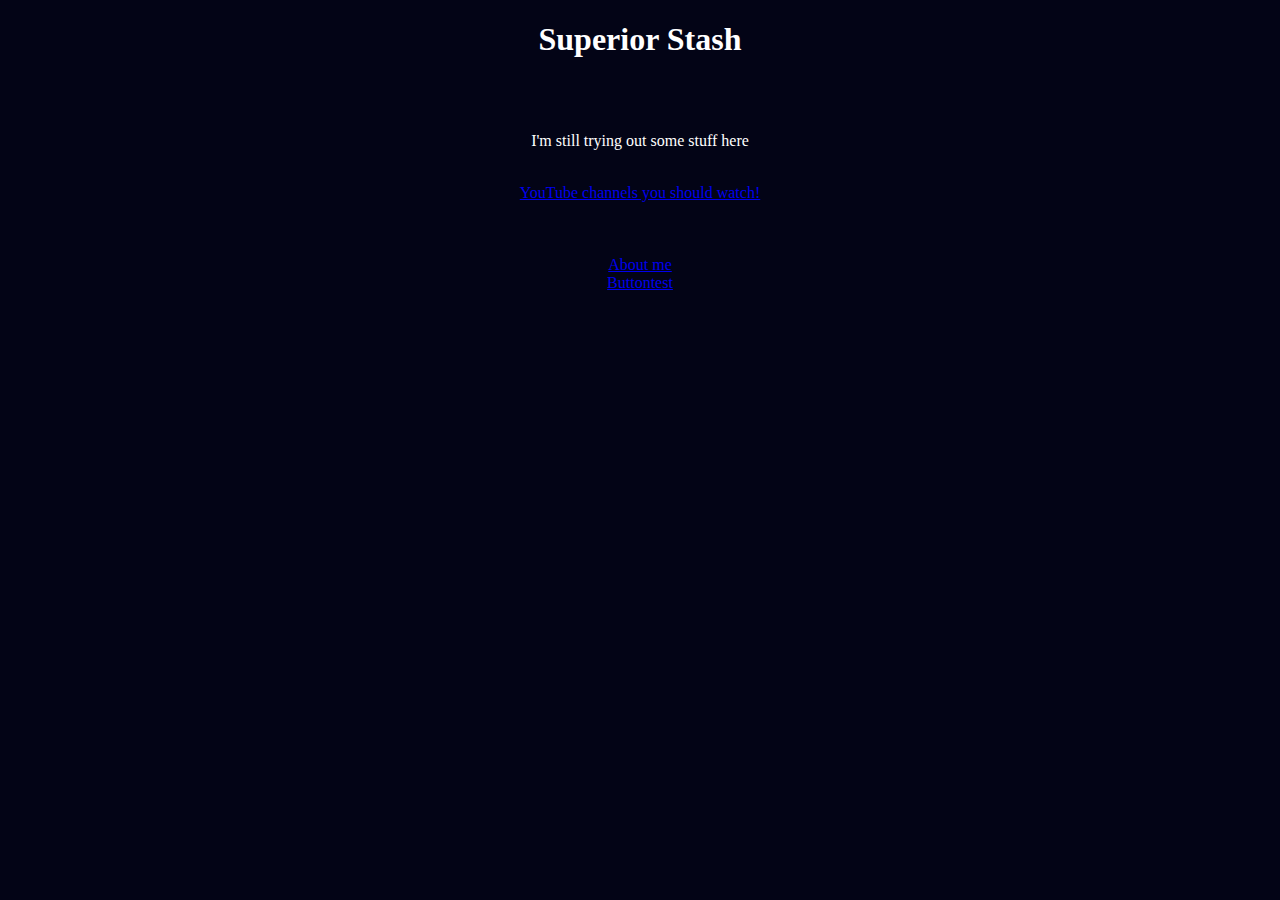
==== index.html @ 2315ca73 "Update index.html" ====
<!DOCTYPE html>
<html>

<head>
  <meta charset="UTF-8">
  <meta name="viewport" content="width=device-width, initial-scale=1.0">
  <title>Superior</title>
  <link rel="stylesheet" href="css/main.css">
</head>

<body>
  <h1>Superior Stash</h1>
  <br><br>
  <p>I'm still trying out some stuff here
    </p>


  <br>
  <a href="youtubechannels.html">YouTube channels you should watch!</a>
  <br><br><br><br>
  <a href="aboutme.html">About me</a>
  <br>
  <a href="buttontest.html">Buttontest</a>
</body>

</html>
---- css/main.css ----
body {
    color: #ffffff;
    background: #030416;
    font-family: 'lato';
    text-align: center;
}
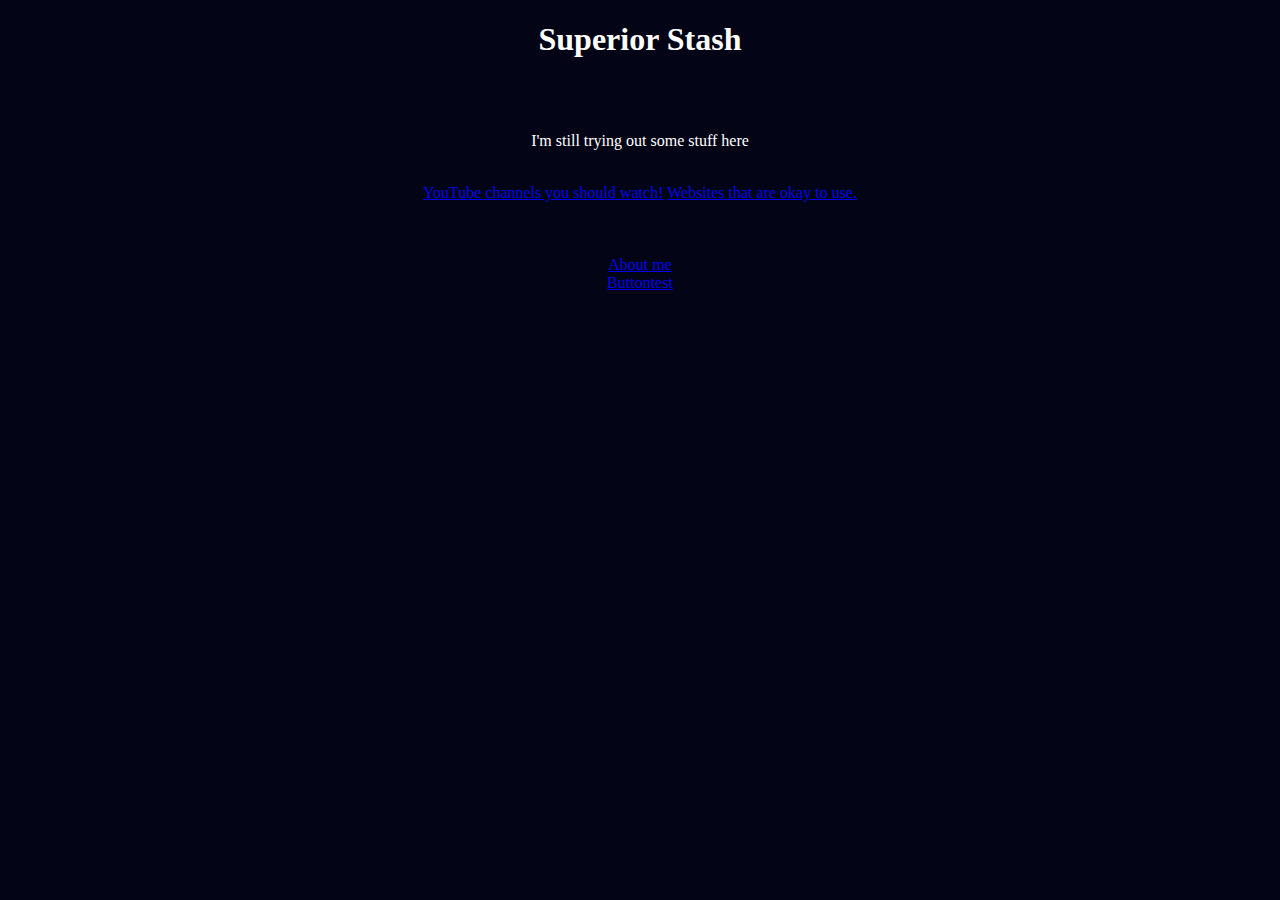
==== commit f9dd444d: "Update index.html" ====
--- a/index.html
+++ b/index.html
@@ -17,6 +17,7 @@
 
   <br>
   <a href="youtubechannels.html">YouTube channels you should watch!</a>
+  <a href="services.html">Websites that are okay to use.</a>
   <br><br><br><br>
   <a href="aboutme.html">About me</a>
   <br>
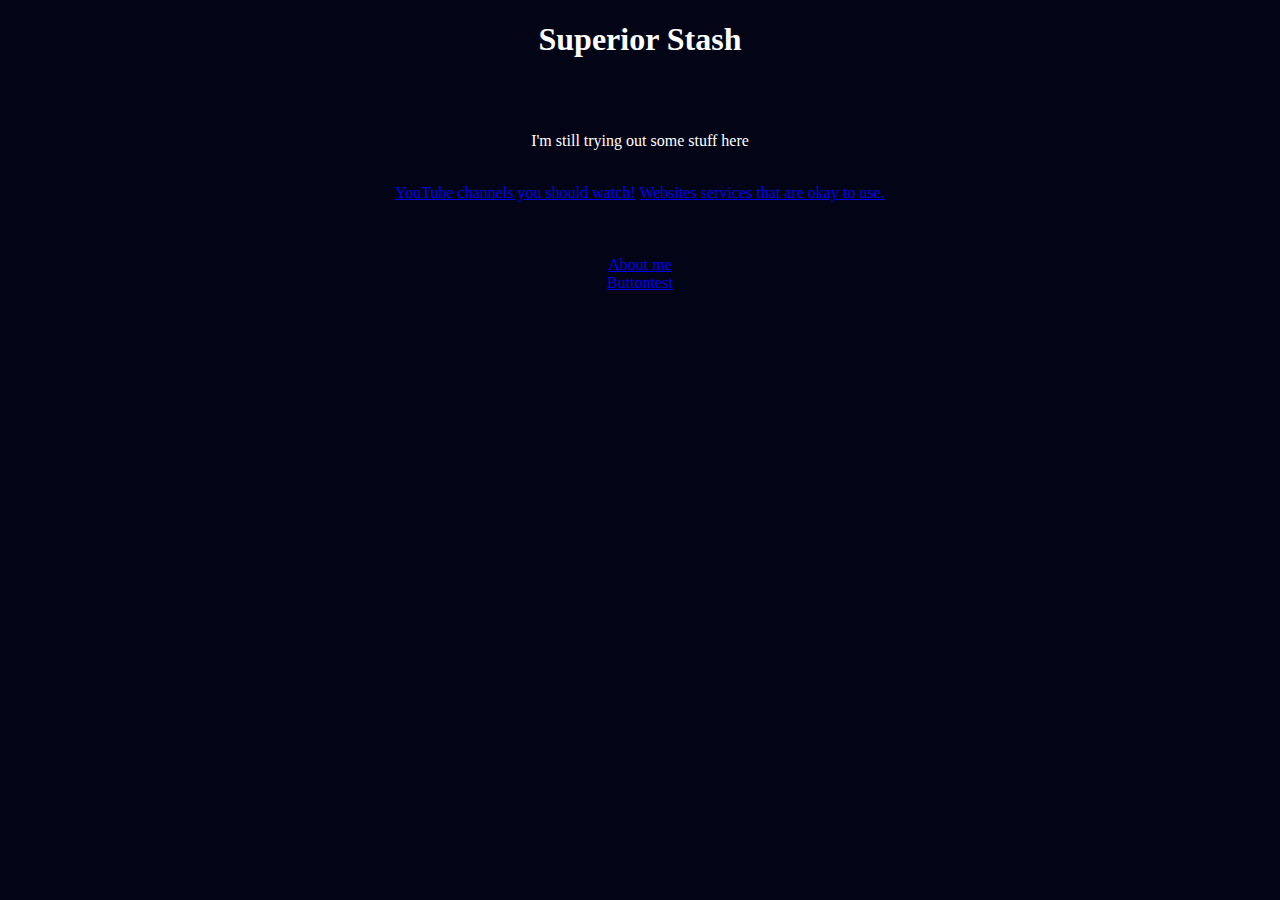
==== commit 335e7fdc: "Update index.html" ====
--- a/index.html
+++ b/index.html
@@ -17,7 +17,7 @@
 
   <br>
   <a href="youtubechannels.html">YouTube channels you should watch!</a>
-  <a href="services.html">Websites that are okay to use.</a>
+  <a href="services.html">Websites services that are okay to use.</a>
   <br><br><br><br>
   <a href="aboutme.html">About me</a>
   <br>
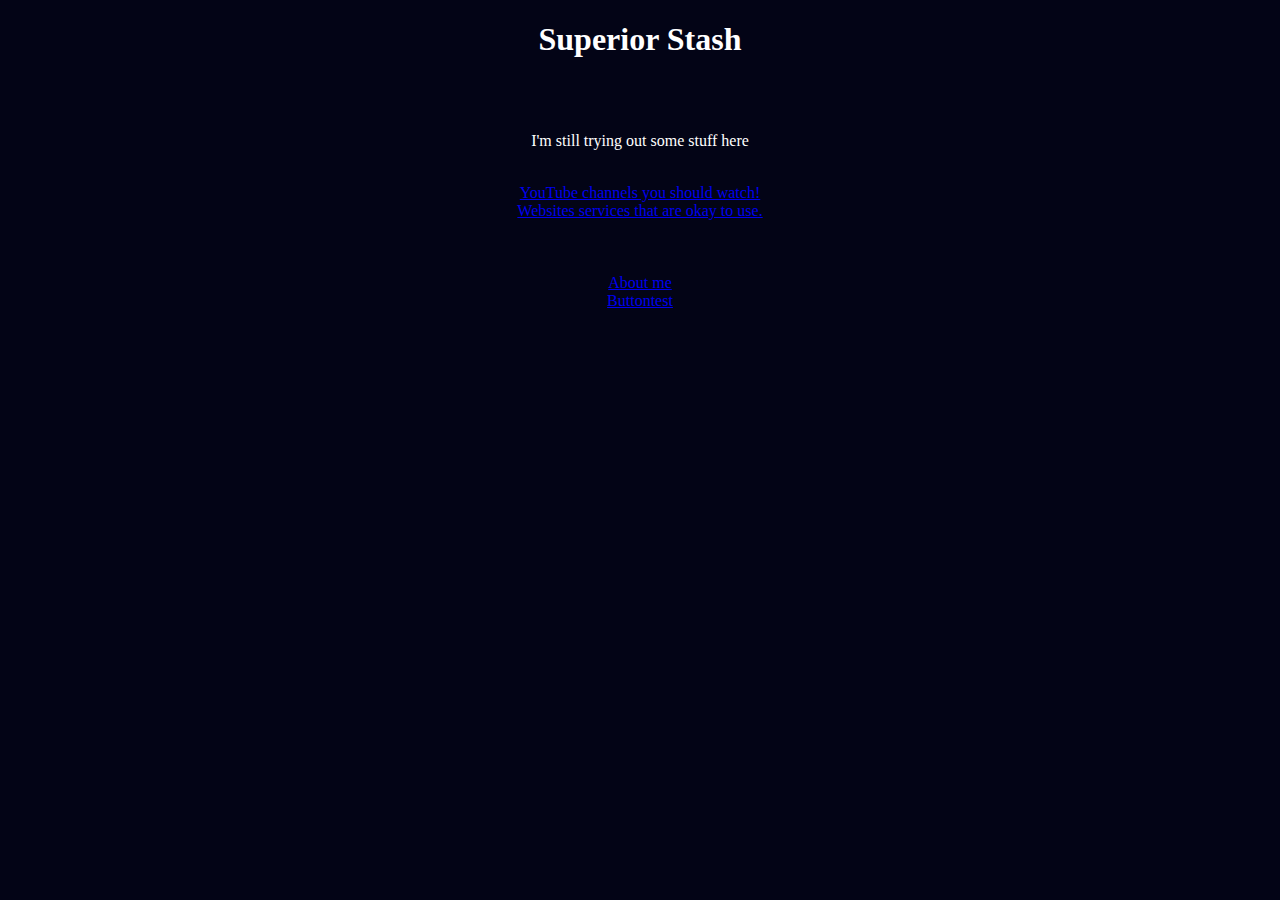
==== commit 03101be8: "Update index.html" ====
--- a/index.html
+++ b/index.html
@@ -17,6 +17,7 @@
 
   <br>
   <a href="youtubechannels.html">YouTube channels you should watch!</a>
+  <br>
   <a href="services.html">Websites services that are okay to use.</a>
   <br><br><br><br>
   <a href="aboutme.html">About me</a>
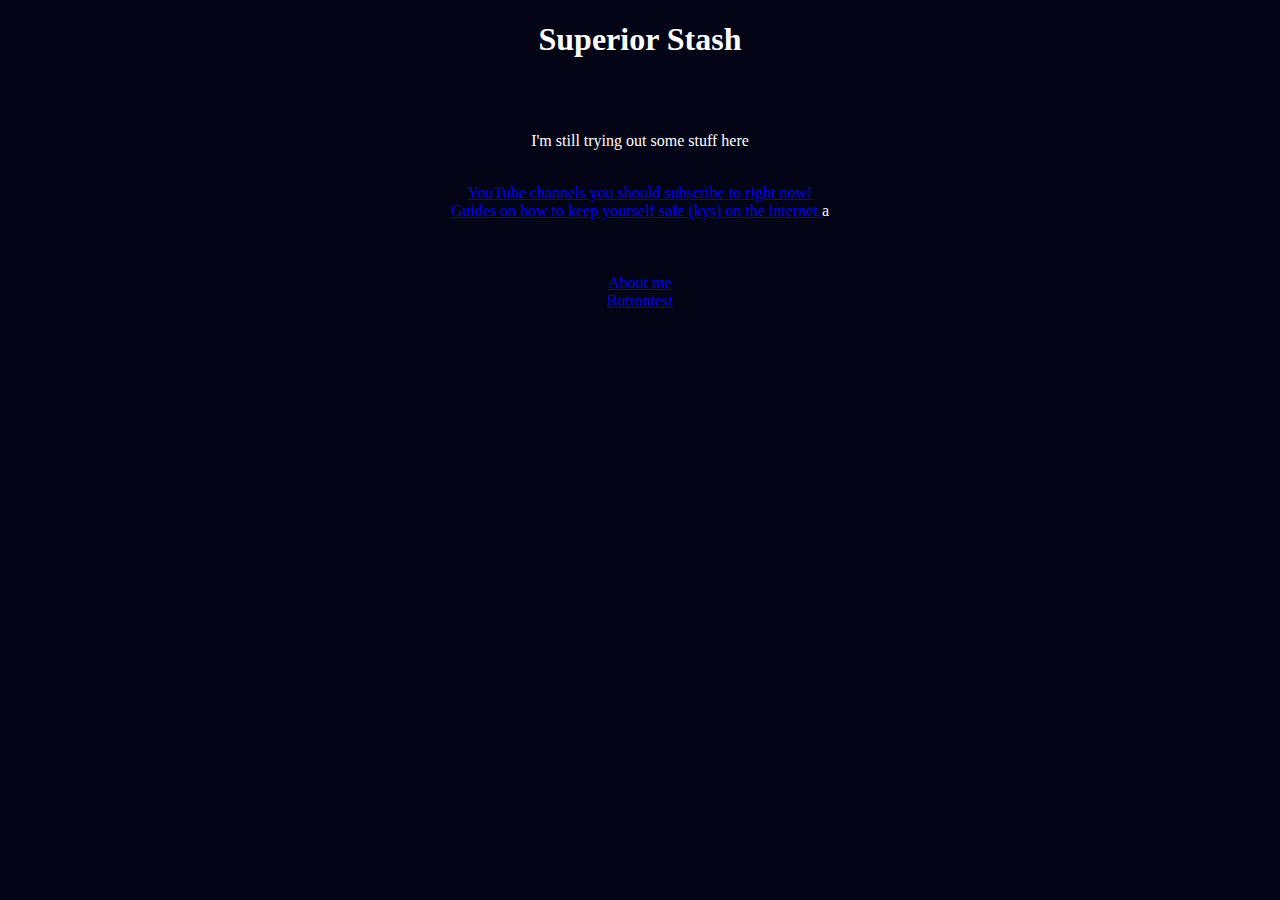
==== commit e0e26325: "Update index.html" ====
--- a/index.html
+++ b/index.html
@@ -16,9 +16,9 @@
 
 
   <br>
-  <a href="youtubechannels.html">YouTube channels you should watch!</a>
+  <a href="youtubechannels.html">YouTube channels you should subscribe to right now!</a>
   <br>
-  <a href="services.html">Websites services that are okay to use.</a>
+  <a href="digitalsecurity.html">Guides on how to keep yourself safe (kys) on the internet.</a>a
   <br><br><br><br>
   <a href="aboutme.html">About me</a>
   <br>
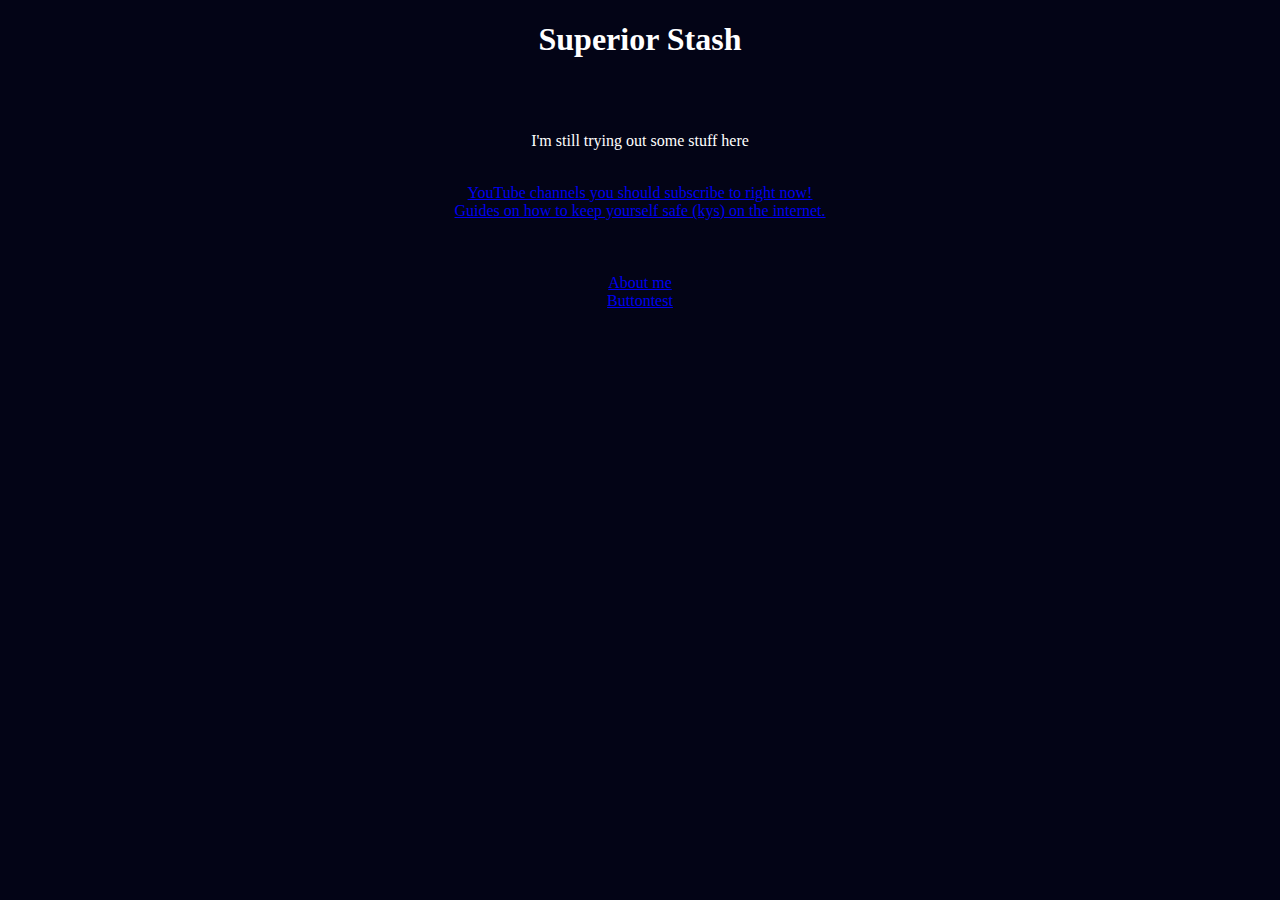
==== commit 7d1e72f5: "Update index.html" ====
--- a/index.html
+++ b/index.html
@@ -18,7 +18,7 @@
   <br>
   <a href="youtubechannels.html">YouTube channels you should subscribe to right now!</a>
   <br>
-  <a href="digitalsecurity.html">Guides on how to keep yourself safe (kys) on the internet.</a>a
+  <a href="digitalsecurity.html">Guides on how to keep yourself safe (kys) on the internet.</a>
   <br><br><br><br>
   <a href="aboutme.html">About me</a>
   <br>
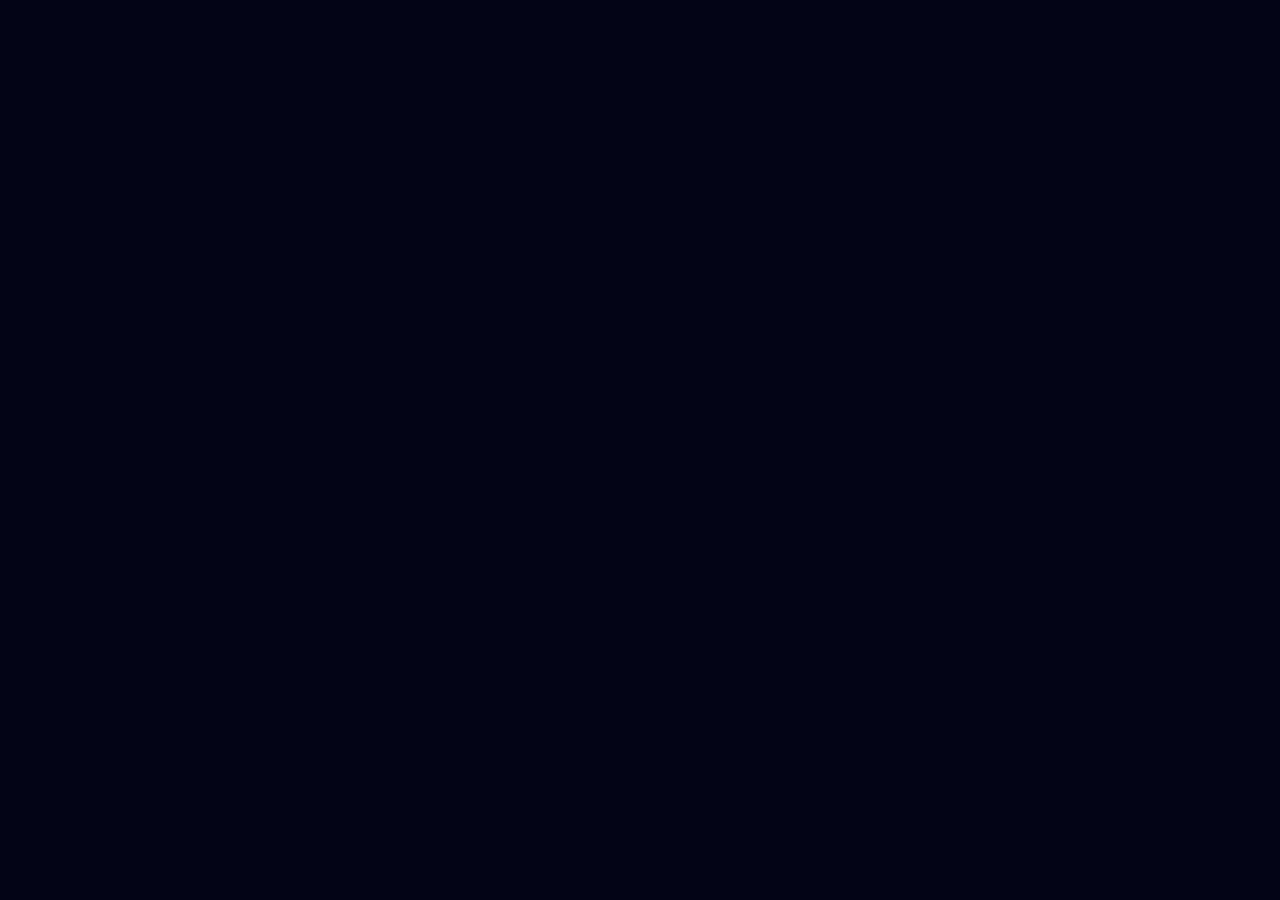
==== commit 4858380b: "Linked oneko script" ====
--- a/index.html
+++ b/index.html
@@ -6,6 +6,7 @@
   <meta name="viewport" content="width=device-width, initial-scale=1.0">
   <title>Superior</title>
   <link rel="stylesheet" href="css/main.css">
+  <script src="scripts/oneko.js">
 </head>
 
 <body>
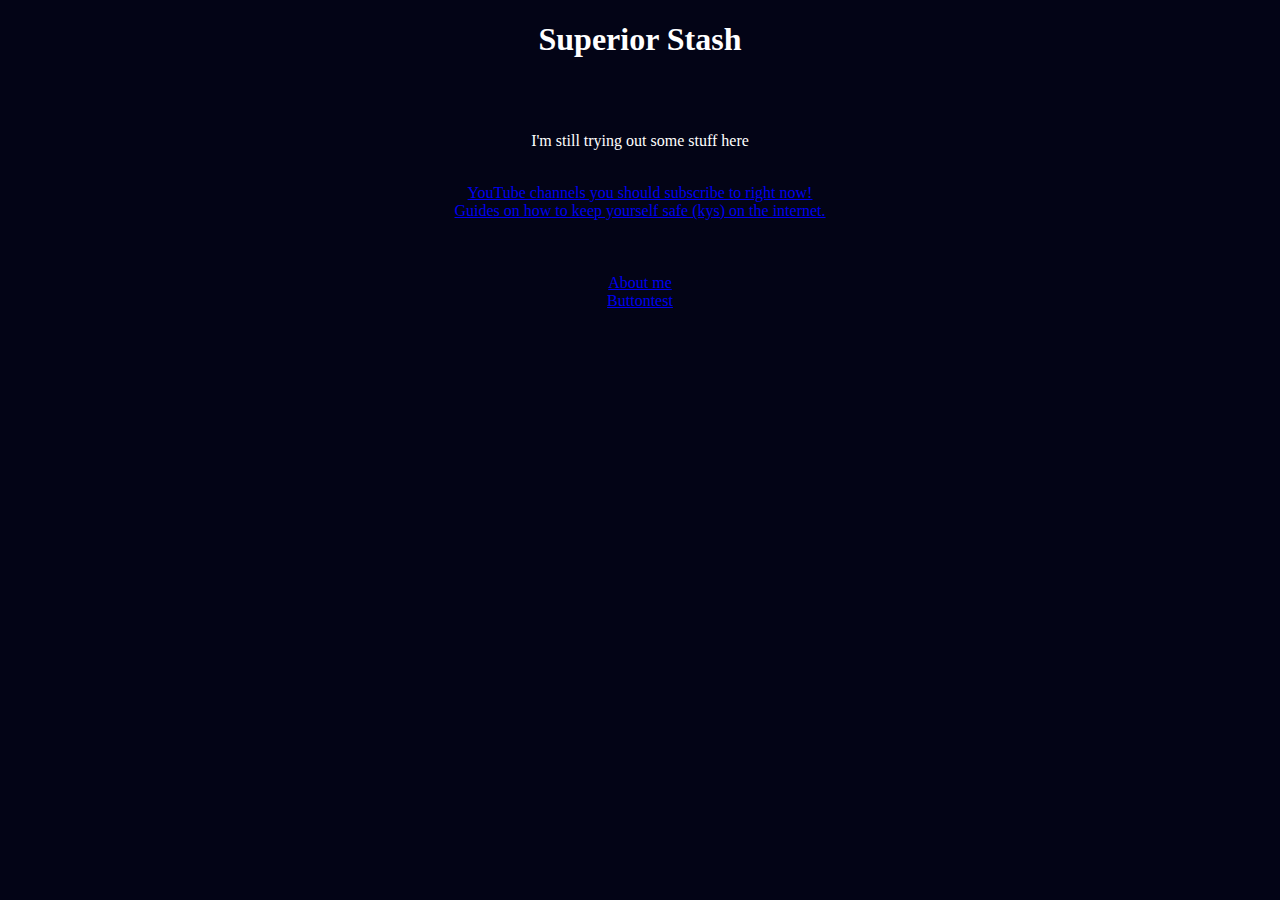
==== commit 7c40f225: "reverted previous change" ====
--- a/index.html
+++ b/index.html
@@ -6,7 +6,6 @@
   <meta name="viewport" content="width=device-width, initial-scale=1.0">
   <title>Superior</title>
   <link rel="stylesheet" href="css/main.css">
-  <script src="scripts/oneko.js">
 </head>
 
 <body>
